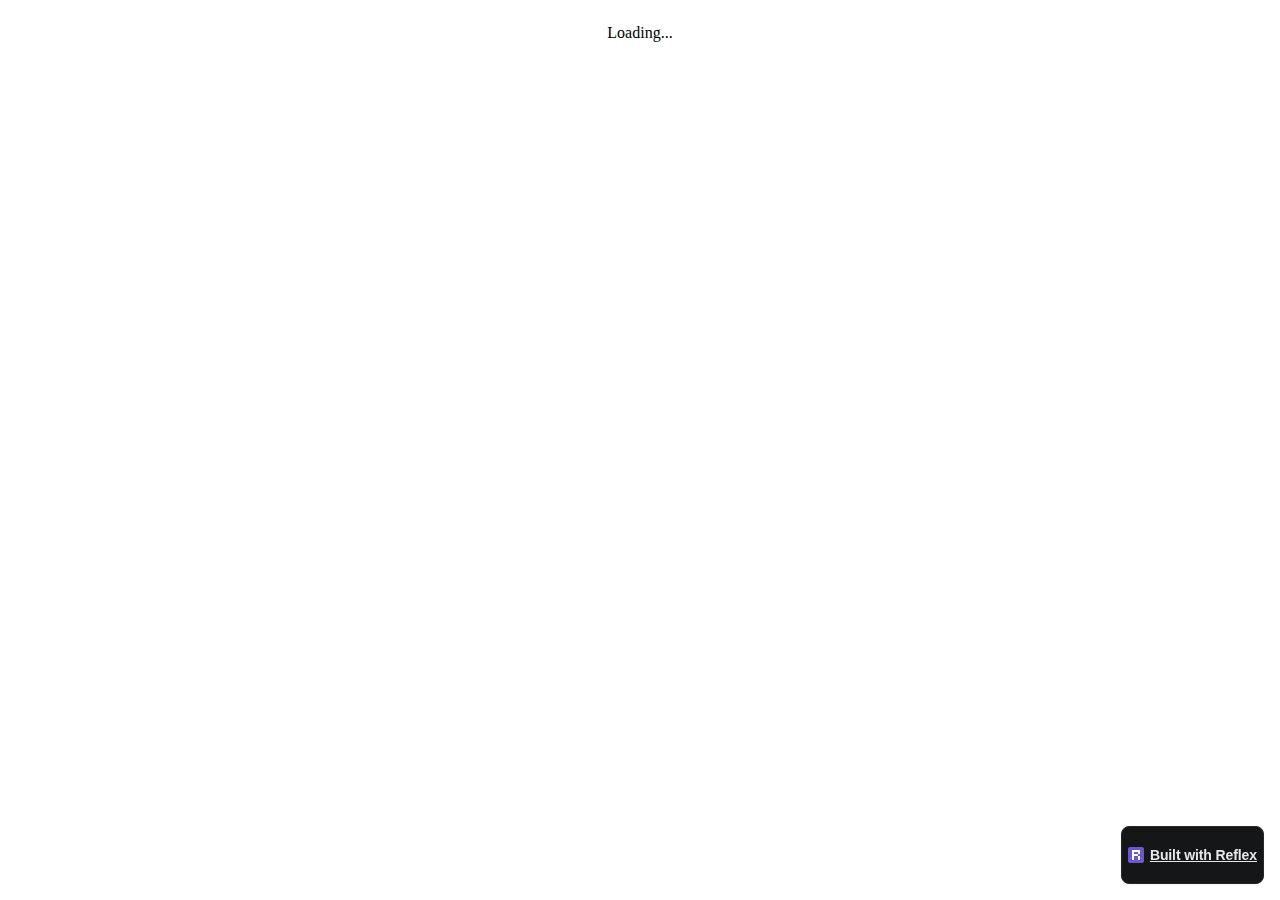
==== public/index.html @ 0b52eb14 "la ultima dos" ====
<!DOCTYPE html><html lang="en"><head><meta charSet="utf-8" data-next-head=""/><meta name="viewport" content="width=device-width" data-next-head=""/><title data-next-head="">ReflexDblocalVenv | Index</title><meta content="favicon.ico" property="og:image" data-next-head=""/><link rel="preload" href="/_next/static/css/a5e5083d41ec4ec9.css" as="style"/><link rel="stylesheet" href="/_next/static/css/a5e5083d41ec4ec9.css" data-n-g=""/><noscript data-n-css=""></noscript><script defer="" noModule="" src="/_next/static/chunks/polyfills-42372ed130431b0a.js"></script><script src="/_next/static/chunks/webpack-2aa3ab9bb630d3af.js" defer=""></script><script src="/_next/static/chunks/framework-a4ddb9b21624b39b.js" defer=""></script><script src="/_next/static/chunks/main-c303cdf182a2f955.js" defer=""></script><script src="/_next/static/chunks/pages/_app-2ca78864caf92c90.js" defer=""></script><script src="/_next/static/chunks/pages/index-1601ab016066ad09.js" defer=""></script><script src="/_next/static/Y75wBiZDcxNXs8hbwZb8t/_buildManifest.js" defer=""></script><script src="/_next/static/Y75wBiZDcxNXs8hbwZb8t/_ssgManifest.js" defer=""></script></head><body><div id="__next"><script>((e,r,s,u,d,m,l,h)=>{let c=document.documentElement,v=["light","dark"];function p(i){(Array.isArray(e)?e:[e]).forEach(y=>{let k=y==="class",S=k&&m?d.map(f=>m[f]||f):d;k?(c.classList.remove(...S),c.classList.add(i)):c.setAttribute(y,i)}),R(i)}function R(i){h&&v.includes(i)&&(c.style.colorScheme=i)}function a(){return window.matchMedia("(prefers-color-scheme: dark)").matches?"dark":"light"}if(u)p(u);else try{let i=localStorage.getItem(r)||s,y=l&&i==="system"?a():i;p(y)}catch(i){}})("class","theme","system",null,["light","dark"],null,true,true)</script><div data-is-root-theme="true" data-accent-color="blue" data-gray-color="slate" data-has-background="true" data-panel-background="translucent" data-radius="medium" data-scaling="100%" class="radix-themes css-0"><style data-emotion="css 17rg0dp">.css-17rg0dp{position:fixed;width:100vw;height:0;}</style><div title="Connection Error: " class="css-17rg0dp"></div><section aria-label="Notifications alt+T" tabindex="-1" aria-live="polite" aria-relevant="additions text" aria-atomic="false"></section><style data-emotion="css gmuwbf">.css-gmuwbf{display:-webkit-box;display:-webkit-flex;display:-ms-flexbox;display:flex;-webkit-align-items:center;-webkit-box-align:center;-ms-flex-align:center;align-items:center;-webkit-box-pack:center;-ms-flex-pack:center;-webkit-justify-content:center;justify-content:center;}</style><div class="rt-Flex css-gmuwbf"><p class="rt-Text">Loading...</p></div><style data-emotion="css 1qwptgo">.css-1qwptgo{position:fixed;bottom:1rem;right:1rem;display:-webkit-box;display:-webkit-flex;display:-ms-flexbox;display:flex;-webkit-flex-direction:row;-ms-flex-direction:row;flex-direction:row;gap:0.375rem;-webkit-align-items:center;-webkit-box-align:center;-ms-flex-align:center;align-items:center;width:auto;border-radius:0.5rem;color:#E5E7EB;border:1px solid #27282B;background-color:#151618;padding:0.375rem;-webkit-transition:background-color 0.2s ease-in-out;transition:background-color 0.2s ease-in-out;box-shadow:0 1px 2px 0 rgba(0, 0, 0, 0.05);z-index:9998;cursor:pointer;align:center;text-align:center;}</style><a href="https://reflex.dev" target="_blank" class="css-1qwptgo"><style data-emotion="css 1wzg22f">.css-1wzg22f{fill:white;view-box:0 0 16 16;}</style><svg height="16" width="16" xmlns="http://www.w3.org/2000/svg" class="css-1wzg22f"><style data-emotion="css bnqfad">.css-bnqfad{fill:#6E56CF;}</style><rect height="16" rx="2" width="16" class="css-bnqfad"></rect><style data-emotion="css j4aqsr">.css-j4aqsr{fill:white;}</style><path d="M10 9V13H12V9H10Z" class="css-j4aqsr"></path><path d="M4 3V13H6V9H10V7H6V5H10V7H12V3H4Z" class="css-j4aqsr"></path></svg><style data-emotion="css 1v8fzbk">@media screen and (min-width: 0){.css-1v8fzbk{display:none;}}@media screen and (min-width: 30em){.css-1v8fzbk{display:none;}}@media screen and (min-width: 48em){.css-1v8fzbk{display:none;}}@media screen and (min-width: 62em){.css-1v8fzbk{display:block;}}</style><div class="rt-Box css-1v8fzbk"><style data-emotion="css vq6poo">.css-vq6poo{color:var(--slate-1);font-weight:600;font-family:'Instrument Sans',sans-serif;--default-font-family:'Instrument Sans',sans-serif;font-size:0.875rem;line-height:1rem;letter-spacing:-0.00656rem;}</style><p class="rt-Text css-vq6poo">Built with Reflex</p></div></a></div></div><script id="__NEXT_DATA__" type="application/json">{"props":{"pageProps":{}},"page":"/","query":{},"buildId":"Y75wBiZDcxNXs8hbwZb8t","nextExport":true,"autoExport":true,"isFallback":false,"scriptLoader":[]}</script></body></html>
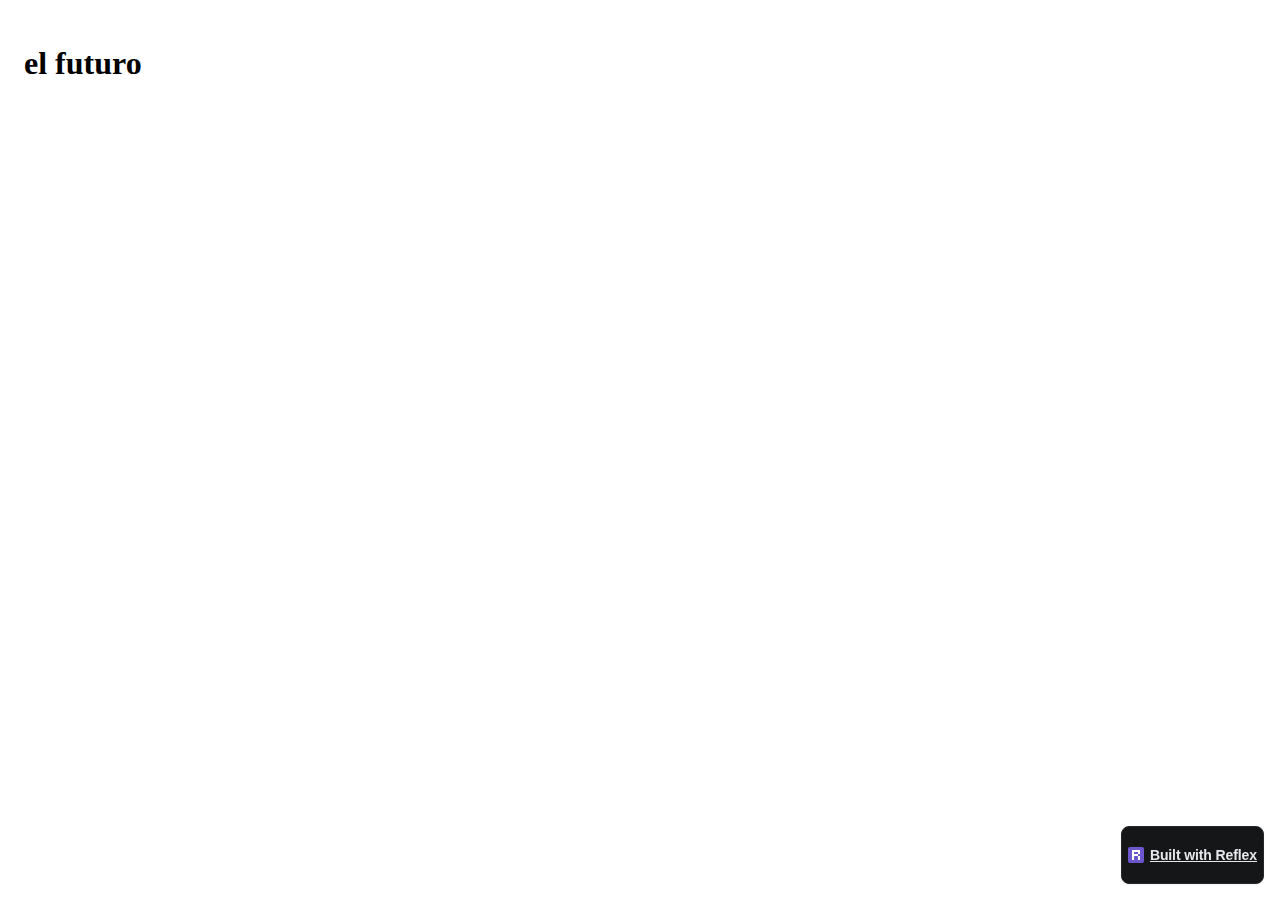
==== commit 21b245de: "ahhh" ====
--- a/public/index.html
+++ b/public/index.html
@@ -1 +1 @@
-<!DOCTYPE html><html lang="en"><head><meta charSet="utf-8" data-next-head=""/><meta name="viewport" content="width=device-width" data-next-head=""/><title data-next-head="">ReflexDblocalVenv | Index</title><meta content="favicon.ico" property="og:image" data-next-head=""/><link rel="preload" href="/_next/static/css/a5e5083d41ec4ec9.css" as="style"/><link rel="stylesheet" href="/_next/static/css/a5e5083d41ec4ec9.css" data-n-g=""/><noscript data-n-css=""></noscript><script defer="" noModule="" src="/_next/static/chunks/polyfills-42372ed130431b0a.js"></script><script src="/_next/static/chunks/webpack-2aa3ab9bb630d3af.js" defer=""></script><script src="/_next/static/chunks/framework-a4ddb9b21624b39b.js" defer=""></script><script src="/_next/static/chunks/main-c303cdf182a2f955.js" defer=""></script><script src="/_next/static/chunks/pages/_app-2ca78864caf92c90.js" defer=""></script><script src="/_next/static/chunks/pages/index-1601ab016066ad09.js" defer=""></script><script src="/_next/static/Y75wBiZDcxNXs8hbwZb8t/_buildManifest.js" defer=""></script><script src="/_next/static/Y75wBiZDcxNXs8hbwZb8t/_ssgManifest.js" defer=""></script></head><body><div id="__next"><script>((e,r,s,u,d,m,l,h)=>{let c=document.documentElement,v=["light","dark"];function p(i){(Array.isArray(e)?e:[e]).forEach(y=>{let k=y==="class",S=k&&m?d.map(f=>m[f]||f):d;k?(c.classList.remove(...S),c.classList.add(i)):c.setAttribute(y,i)}),R(i)}function R(i){h&&v.includes(i)&&(c.style.colorScheme=i)}function a(){return window.matchMedia("(prefers-color-scheme: dark)").matches?"dark":"light"}if(u)p(u);else try{let i=localStorage.getItem(r)||s,y=l&&i==="system"?a():i;p(y)}catch(i){}})("class","theme","system",null,["light","dark"],null,true,true)</script><div data-is-root-theme="true" data-accent-color="blue" data-gray-color="slate" data-has-background="true" data-panel-background="translucent" data-radius="medium" data-scaling="100%" class="radix-themes css-0"><style data-emotion="css 17rg0dp">.css-17rg0dp{position:fixed;width:100vw;height:0;}</style><div title="Connection Error: " class="css-17rg0dp"></div><section aria-label="Notifications alt+T" tabindex="-1" aria-live="polite" aria-relevant="additions text" aria-atomic="false"></section><style data-emotion="css gmuwbf">.css-gmuwbf{display:-webkit-box;display:-webkit-flex;display:-ms-flexbox;display:flex;-webkit-align-items:center;-webkit-box-align:center;-ms-flex-align:center;align-items:center;-webkit-box-pack:center;-ms-flex-pack:center;-webkit-justify-content:center;justify-content:center;}</style><div class="rt-Flex css-gmuwbf"><p class="rt-Text">Loading...</p></div><style data-emotion="css 1qwptgo">.css-1qwptgo{position:fixed;bottom:1rem;right:1rem;display:-webkit-box;display:-webkit-flex;display:-ms-flexbox;display:flex;-webkit-flex-direction:row;-ms-flex-direction:row;flex-direction:row;gap:0.375rem;-webkit-align-items:center;-webkit-box-align:center;-ms-flex-align:center;align-items:center;width:auto;border-radius:0.5rem;color:#E5E7EB;border:1px solid #27282B;background-color:#151618;padding:0.375rem;-webkit-transition:background-color 0.2s ease-in-out;transition:background-color 0.2s ease-in-out;box-shadow:0 1px 2px 0 rgba(0, 0, 0, 0.05);z-index:9998;cursor:pointer;align:center;text-align:center;}</style><a href="https://reflex.dev" target="_blank" class="css-1qwptgo"><style data-emotion="css 1wzg22f">.css-1wzg22f{fill:white;view-box:0 0 16 16;}</style><svg height="16" width="16" xmlns="http://www.w3.org/2000/svg" class="css-1wzg22f"><style data-emotion="css bnqfad">.css-bnqfad{fill:#6E56CF;}</style><rect height="16" rx="2" width="16" class="css-bnqfad"></rect><style data-emotion="css j4aqsr">.css-j4aqsr{fill:white;}</style><path d="M10 9V13H12V9H10Z" class="css-j4aqsr"></path><path d="M4 3V13H6V9H10V7H6V5H10V7H12V3H4Z" class="css-j4aqsr"></path></svg><style data-emotion="css 1v8fzbk">@media screen and (min-width: 0){.css-1v8fzbk{display:none;}}@media screen and (min-width: 30em){.css-1v8fzbk{display:none;}}@media screen and (min-width: 48em){.css-1v8fzbk{display:none;}}@media screen and (min-width: 62em){.css-1v8fzbk{display:block;}}</style><div class="rt-Box css-1v8fzbk"><style data-emotion="css vq6poo">.css-vq6poo{color:var(--slate-1);font-weight:600;font-family:'Instrument Sans',sans-serif;--default-font-family:'Instrument Sans',sans-serif;font-size:0.875rem;line-height:1rem;letter-spacing:-0.00656rem;}</style><p class="rt-Text css-vq6poo">Built with Reflex</p></div></a></div></div><script id="__NEXT_DATA__" type="application/json">{"props":{"pageProps":{}},"page":"/","query":{},"buildId":"Y75wBiZDcxNXs8hbwZb8t","nextExport":true,"autoExport":true,"isFallback":false,"scriptLoader":[]}</script></body></html>+<!DOCTYPE html><html lang="en"><head><meta charSet="utf-8" data-next-head=""/><meta name="viewport" content="width=device-width" data-next-head=""/><title data-next-head="">ReflexDblocalVenv | Index</title><meta content="favicon.ico" property="og:image" data-next-head=""/><link rel="preload" href="/_next/static/css/a5e5083d41ec4ec9.css" as="style"/><link rel="stylesheet" href="/_next/static/css/a5e5083d41ec4ec9.css" data-n-g=""/><noscript data-n-css=""></noscript><script defer="" noModule="" src="/_next/static/chunks/polyfills-42372ed130431b0a.js"></script><script src="/_next/static/chunks/webpack-2aa3ab9bb630d3af.js" defer=""></script><script src="/_next/static/chunks/framework-a4ddb9b21624b39b.js" defer=""></script><script src="/_next/static/chunks/main-c303cdf182a2f955.js" defer=""></script><script src="/_next/static/chunks/pages/_app-c6f82c069ee7406b.js" defer=""></script><script src="/_next/static/chunks/pages/index-6f9cd781c235491e.js" defer=""></script><script src="/_next/static/WAzA_nq-FLXjo58AscbnY/_buildManifest.js" defer=""></script><script src="/_next/static/WAzA_nq-FLXjo58AscbnY/_ssgManifest.js" defer=""></script></head><body><div id="__next"><script>((e,r,s,u,d,m,l,h)=>{let c=document.documentElement,v=["light","dark"];function p(i){(Array.isArray(e)?e:[e]).forEach(y=>{let k=y==="class",S=k&&m?d.map(f=>m[f]||f):d;k?(c.classList.remove(...S),c.classList.add(i)):c.setAttribute(y,i)}),R(i)}function R(i){h&&v.includes(i)&&(c.style.colorScheme=i)}function a(){return window.matchMedia("(prefers-color-scheme: dark)").matches?"dark":"light"}if(u)p(u);else try{let i=localStorage.getItem(r)||s,y=l&&i==="system"?a():i;p(y)}catch(i){}})("class","theme","system",null,["light","dark"],null,true,true)</script><div data-is-root-theme="true" data-accent-color="blue" data-gray-color="slate" data-has-background="true" data-panel-background="translucent" data-radius="medium" data-scaling="100%" class="radix-themes css-0"><style data-emotion="css 17rg0dp">.css-17rg0dp{position:fixed;width:100vw;height:0;}</style><div title="Connection Error: " class="css-17rg0dp"></div><section aria-label="Notifications alt+T" tabindex="-1" aria-live="polite" aria-relevant="additions text" aria-atomic="false"></section><style data-emotion="css 19midj6">.css-19midj6{padding:16px;}</style><div class="rt-Container rt-r-size-3 css-19midj6"><div class="rt-ContainerInner"><h1 class="rt-Heading rt-r-size-9">el futuro</h1></div></div><style data-emotion="css 1qwptgo">.css-1qwptgo{position:fixed;bottom:1rem;right:1rem;display:-webkit-box;display:-webkit-flex;display:-ms-flexbox;display:flex;-webkit-flex-direction:row;-ms-flex-direction:row;flex-direction:row;gap:0.375rem;-webkit-align-items:center;-webkit-box-align:center;-ms-flex-align:center;align-items:center;width:auto;border-radius:0.5rem;color:#E5E7EB;border:1px solid #27282B;background-color:#151618;padding:0.375rem;-webkit-transition:background-color 0.2s ease-in-out;transition:background-color 0.2s ease-in-out;box-shadow:0 1px 2px 0 rgba(0, 0, 0, 0.05);z-index:9998;cursor:pointer;align:center;text-align:center;}</style><a href="https://reflex.dev" target="_blank" class="css-1qwptgo"><style data-emotion="css 1wzg22f">.css-1wzg22f{fill:white;view-box:0 0 16 16;}</style><svg height="16" width="16" xmlns="http://www.w3.org/2000/svg" class="css-1wzg22f"><style data-emotion="css bnqfad">.css-bnqfad{fill:#6E56CF;}</style><rect height="16" rx="2" width="16" class="css-bnqfad"></rect><style data-emotion="css j4aqsr">.css-j4aqsr{fill:white;}</style><path d="M10 9V13H12V9H10Z" class="css-j4aqsr"></path><path d="M4 3V13H6V9H10V7H6V5H10V7H12V3H4Z" class="css-j4aqsr"></path></svg><style data-emotion="css 1v8fzbk">@media screen and (min-width: 0){.css-1v8fzbk{display:none;}}@media screen and (min-width: 30em){.css-1v8fzbk{display:none;}}@media screen and (min-width: 48em){.css-1v8fzbk{display:none;}}@media screen and (min-width: 62em){.css-1v8fzbk{display:block;}}</style><div class="rt-Box css-1v8fzbk"><style data-emotion="css vq6poo">.css-vq6poo{color:var(--slate-1);font-weight:600;font-family:'Instrument Sans',sans-serif;--default-font-family:'Instrument Sans',sans-serif;font-size:0.875rem;line-height:1rem;letter-spacing:-0.00656rem;}</style><p class="rt-Text css-vq6poo">Built with Reflex</p></div></a></div></div><script id="__NEXT_DATA__" type="application/json">{"props":{"pageProps":{}},"page":"/","query":{},"buildId":"WAzA_nq-FLXjo58AscbnY","nextExport":true,"autoExport":true,"isFallback":false,"scriptLoader":[]}</script></body></html>